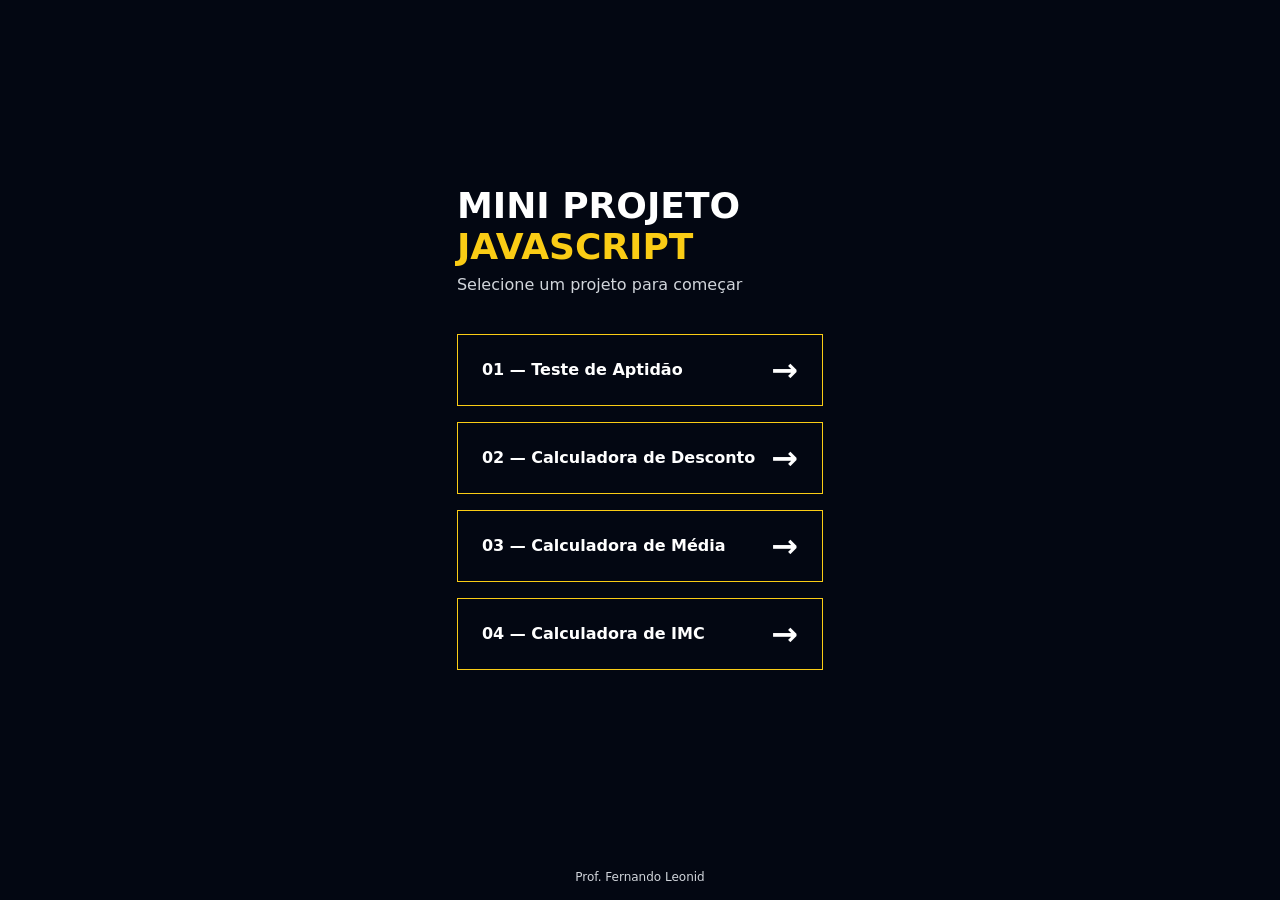
==== index.html @ 507ce086 "fix: corrigir principal" ====
<!doctype html>
<html lang="pt-BR">
<head>
  <meta charset="UTF-8" />
  <meta name="viewport" content="width=device-width, initial-scale=1.0" />
  <title>Mini Projeto JavaScript</title>
  <link rel="stylesheet" href="style.css" />
</head>

<body>
  <main>
    <h1>
      Mini Projeto
      <span>JavaScript</span>
    </h1>
    <p class="subtitulo">Selecione um projeto para começar</p>

    <div class="lista-exercicios">
      <a href="01-teste-aptidao/index.html">
        <span>01 — Teste de Aptidão</span>
        <span>&RightArrow;</span>
      </a>
      <a href="02-calculadora-desconto/index.html">
        <span>02 — Calculadora de Desconto</span>
        <span>&RightArrow;</span>
      </a>
      <a href="03-calculadora-media/index.html">
        <span>03 — Calculadora de Média</span>
        <span>&RightArrow;</span>
      </a>
      <a href="04-calculadora-imc/index.html">
        <span>04 — Calculadora de IMC</span>
        <span>&RightArrow;</span>
      </a>
    </div>
  </main>
  <footer>
    <p>Prof. Fernando Leonid</p>
  </footer>
</body>

</html>
---- style.css ----
* {
  margin: 0;
  padding: 0;
  box-sizing: border-box;
}

body {
  background-color: #030712;
  min-height: 100vh;
  display: flex;
  flex-direction: column;
  align-items: center;
  font-family: system-ui, sans-serif;
}

main {
  flex: 1;
  display: flex;
  flex-direction: column;
  align-items: center;
  justify-content: center;
}

h1 {
  display: flex;
  flex-direction:column;
  width: 100%;
  font-size: 2.25rem;
  font-weight: 900;
  color: #fff;
  text-transform: uppercase;
  margin-bottom: 0.5rem;
}

h1 span {
  color: #facc15;
}

.subtitulo {
  color: #d1d5db;
  font-size: 1rem;
  margin-bottom: 2.5rem;
  width: 100%;
}

.lista-exercicios {
  display: flex;
  flex-direction: column;
  gap: 1rem;
}

.lista-exercicios a {
  border: 1px solid #facc15;
  color: #fff;
  font-weight: 700;
  padding: 1rem 1.5rem;
  display: flex;
  justify-content: space-between;
  align-items: center;
  gap: 1rem;
  text-decoration: none;
  transition: all 0.2s;
}
.lista-exercicios span:nth-of-type(2){
    font-size: 32px;
}

.lista-exercicios a:hover {
  background-color: #facc15;
  color: #000;
}

footer {
  display: flex;
  align-items: flex-end;
}

footer p {
  color: #d1d5db;
  font-size: 0.75rem;
  text-align: center;
  padding: 1rem;
}
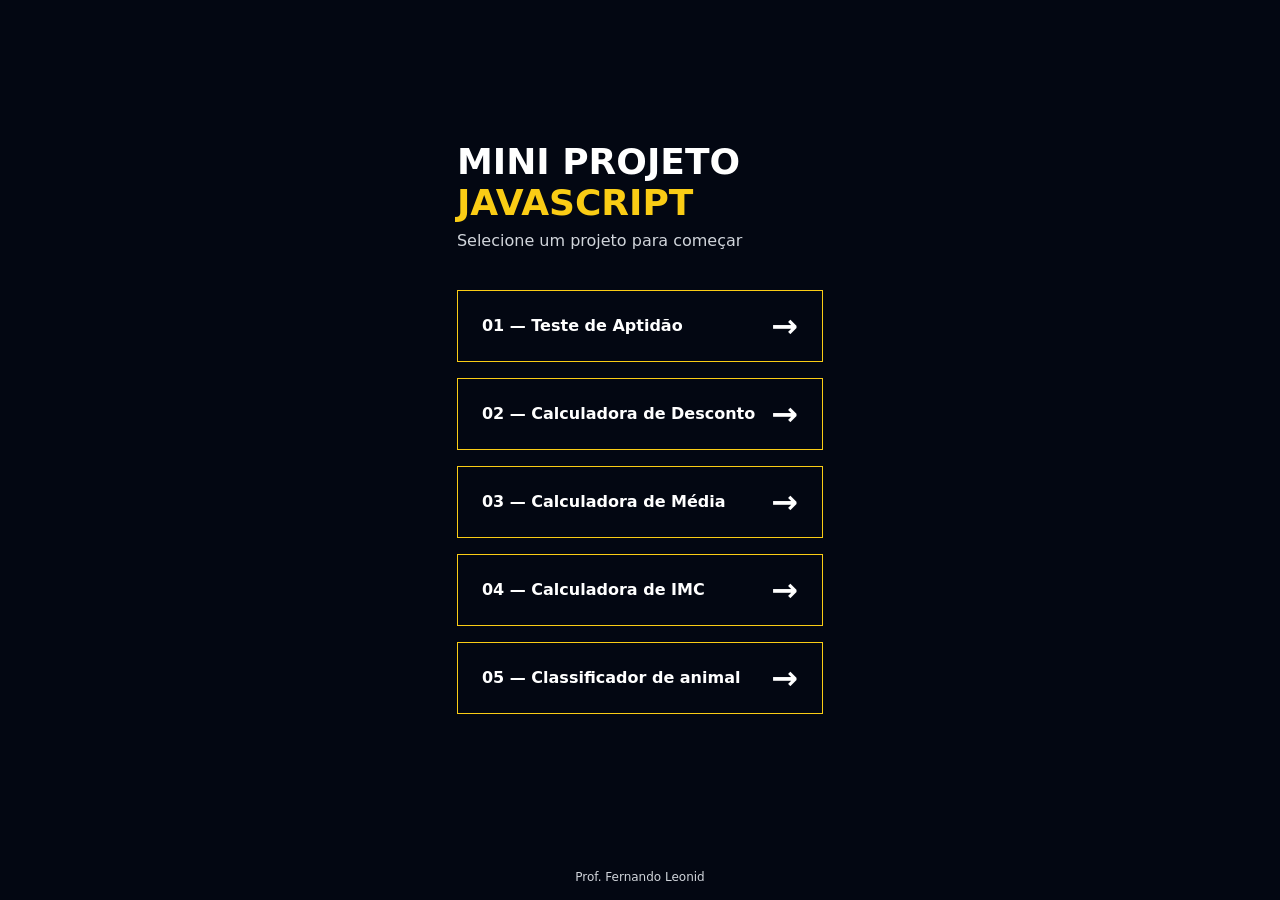
==== commit 11b14174: "feat: adicionar projeto 05" ====
--- a/index.html
+++ b/index.html
@@ -1,5 +1,6 @@
 <!doctype html>
 <html lang="pt-BR">
+
 <head>
   <meta charset="UTF-8" />
   <meta name="viewport" content="width=device-width, initial-scale=1.0" />
@@ -32,6 +33,10 @@
         <span>04 — Calculadora de IMC</span>
         <span>&RightArrow;</span>
       </a>
+      <a href="05-classificador-de-animal/index.html">
+        <span>05 — Classificador de animal</span>
+        <span>&RightArrow;</span>
+      </a>
     </div>
   </main>
   <footer>
@@ -39,4 +44,4 @@
   </footer>
 </body>
 
-</html>
+</html>
